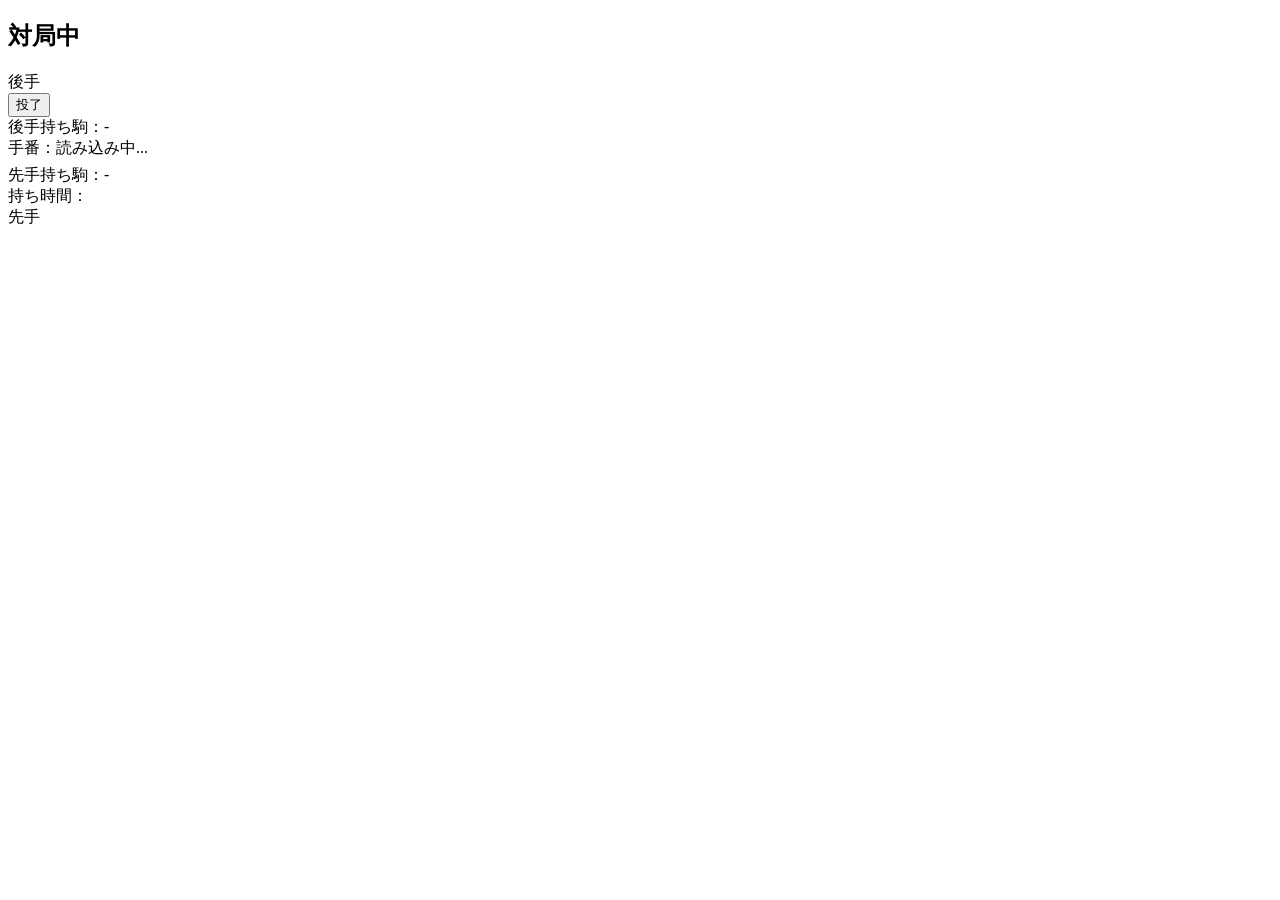
==== src/main/resources/templates/game.html @ 8cab17a1 "feat(websocket) change websocket logic and change game layout" ====
<!DOCTYPE html>
<html xmlns:th="http://www.thymeleaf.org">
<head>
    <meta charset="UTF-8">
    <meta name="viewport" content="width=device-width, initial-scale=1.0">
    <title th:text="#{header.game_title}">将棋対局</title>
    <link rel="stylesheet" href="/css/game.css"/>
    <script src="/js/game.js" defer></script>
</head>

<body>
    
<div class="game-screen">
    <h2 th:text="#{game.title}">対局中</h2>

    <!-- 操作ボタン -->
    <div class="top-buttons">
        <div th:text="#{game.order_second}" class="gote">後手</div>

        <form th:action="@{/review}" method="get" style="margin: 0;">
            <button id="surrender" th:text="#{game.surrender}" type="submit">投了</button>
        </form>
    </div>

    <!-- 持ち駒（後手） -->
    <div id="gote-hand" th:attr="data-player-id=${goteId}" class="captured-pieces gote-hand">
        後手持ち駒：-
    </div>

    <!-- 手番表示 -->
    <div id="turn-indicator" class="turn-indicator">
        手番：読み込み中...
    </div>

    <!-- 将棋盤 -->
    <div class="board" id="shogiBoard">
        <table id="shogi-board" class="board-table">
            <tbody>
                <tr th:each="y : ${#numbers.sequence(0,8)}">
                    <td th:each="x : ${#numbers.sequence(0,8)}"
                        th:attr="id=${'cell-' + x + '-' + y}"
                        class="board-cell">
                    </td>
                </tr>
            </tbody>    
        </table>
    </div>

    <!-- 持ち駒（先手） -->
    <div id="sente-hand" th:attr="data-player-id=${senteId}" class="captured-pieces sente-hand">
        先手持ち駒：-
    </div>

    <!-- 下部情報 -->
    <div class="bottom-info">
        <div th:text="#{game.timelimit_left}" class="time-limit">持ち時間：</div>
        <div th:text="#{game.order_first}" class="sente">先手</div>
    </div>
</div>

</body>
</html>
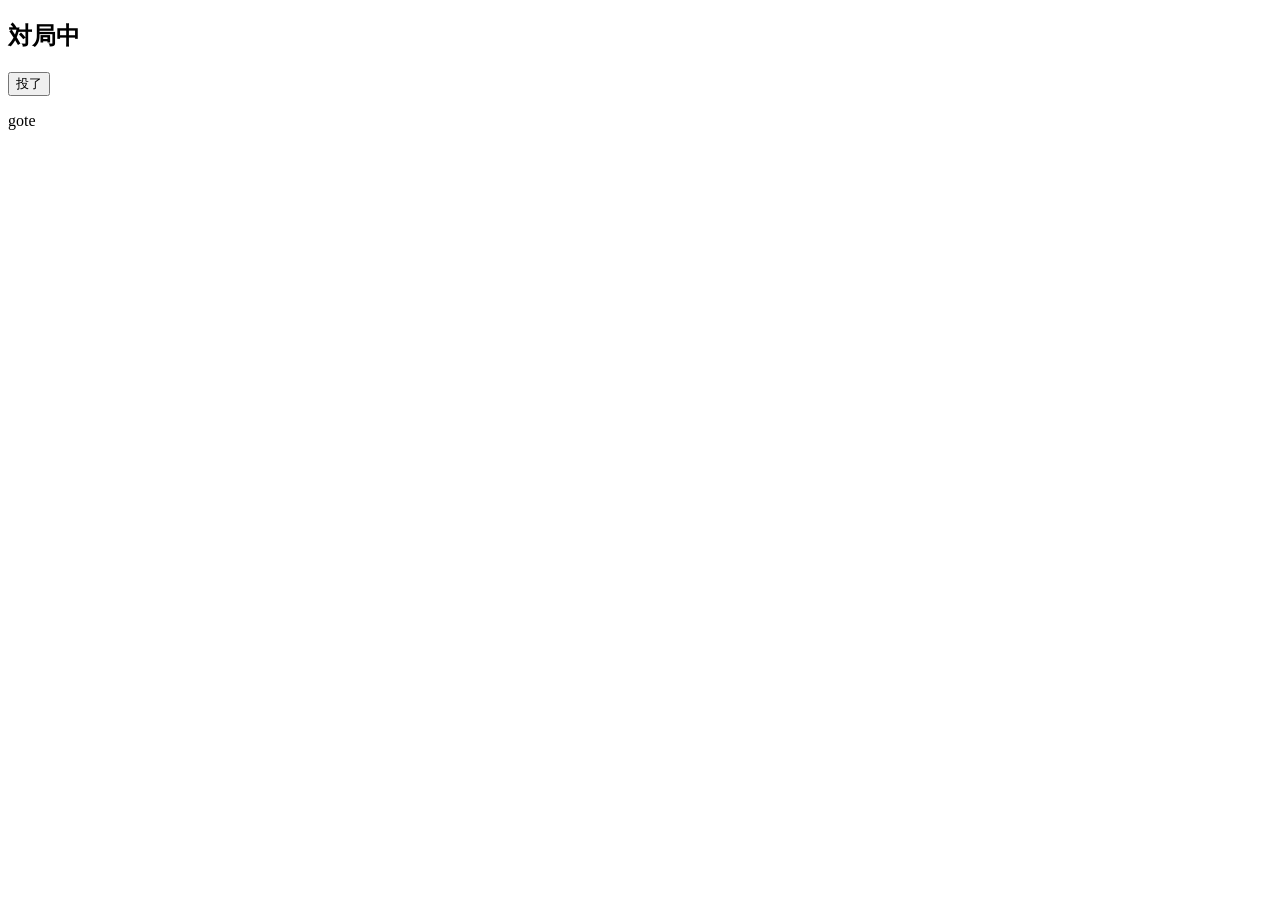
==== commit a641c6dd: "feat(ui) add game.html layout" ====
--- a/src/main/resources/templates/game.html
+++ b/src/main/resources/templates/game.html
@@ -15,46 +15,44 @@
 
     <!-- 操作ボタン -->
     <div class="top-buttons">
-        <div th:text="#{game.order_second}" class="gote">後手</div>
-
-        <form th:action="@{/review}" method="get" style="margin: 0;">
+        <form th:action="@{/review}" method="get">
             <button id="surrender" th:text="#{game.surrender}" type="submit">投了</button>
         </form>
     </div>
 
-    <!-- 持ち駒（後手） -->
-    <div id="gote-hand" th:attr="data-player-id=${goteId}" class="captured-pieces gote-hand">
-        後手持ち駒：-
-    </div>
+    <div id="game-layout">
+        <!-- 持ち駒（後手） -->
 
-    <!-- 手番表示 -->
-    <div id="turn-indicator" class="turn-indicator">
-        手番：読み込み中...
-    </div>
+        <div class="gote-time-limit">
+            <p class="debug">gote</p>
+        </div>
+        
+        <div id="gote-hand" th:attr="data-player-id=${goteId}" class="captured-pieces gote-hand">
+        </div>
+        <!-- 将棋盤 -->
+        <div id="shogi-board" class="board">
+            <table class="board-table">
+                <tbody>
+                    <tr th:each="y : ${#numbers.sequence(0,8)}">
+                        <td th:each="x : ${#numbers.sequence(0,8)}"
+                            th:attr="id=${'cell-' + x + '-' + y}"
+                            class="board-cell">
+                        </td>
+                    </tr>
+                </tbody>    
+            </table>
+        </div>
 
-    <!-- 将棋盤 -->
-    <div class="board" id="shogiBoard">
-        <table id="shogi-board" class="board-table">
-            <tbody>
-                <tr th:each="y : ${#numbers.sequence(0,8)}">
-                    <td th:each="x : ${#numbers.sequence(0,8)}"
-                        th:attr="id=${'cell-' + x + '-' + y}"
-                        class="board-cell">
-                    </td>
-                </tr>
-            </tbody>    
-        </table>
-    </div>
+        <!-- 持ち駒（先手） -->
+        <div id="sente-hand" th:attr="data-player-id=${senteId}" class="captured-pieces sente-hand">
+            
+        </div>
 
-    <!-- 持ち駒（先手） -->
-    <div id="sente-hand" th:attr="data-player-id=${senteId}" class="captured-pieces sente-hand">
-        先手持ち駒：-
-    </div>
+        
+        <div class="sente-time-limit">
 
-    <!-- 下部情報 -->
-    <div class="bottom-info">
-        <div th:text="#{game.timelimit_left}" class="time-limit">持ち時間：</div>
-        <div th:text="#{game.order_first}" class="sente">先手</div>
+        </div>
+
     </div>
 </div>
 
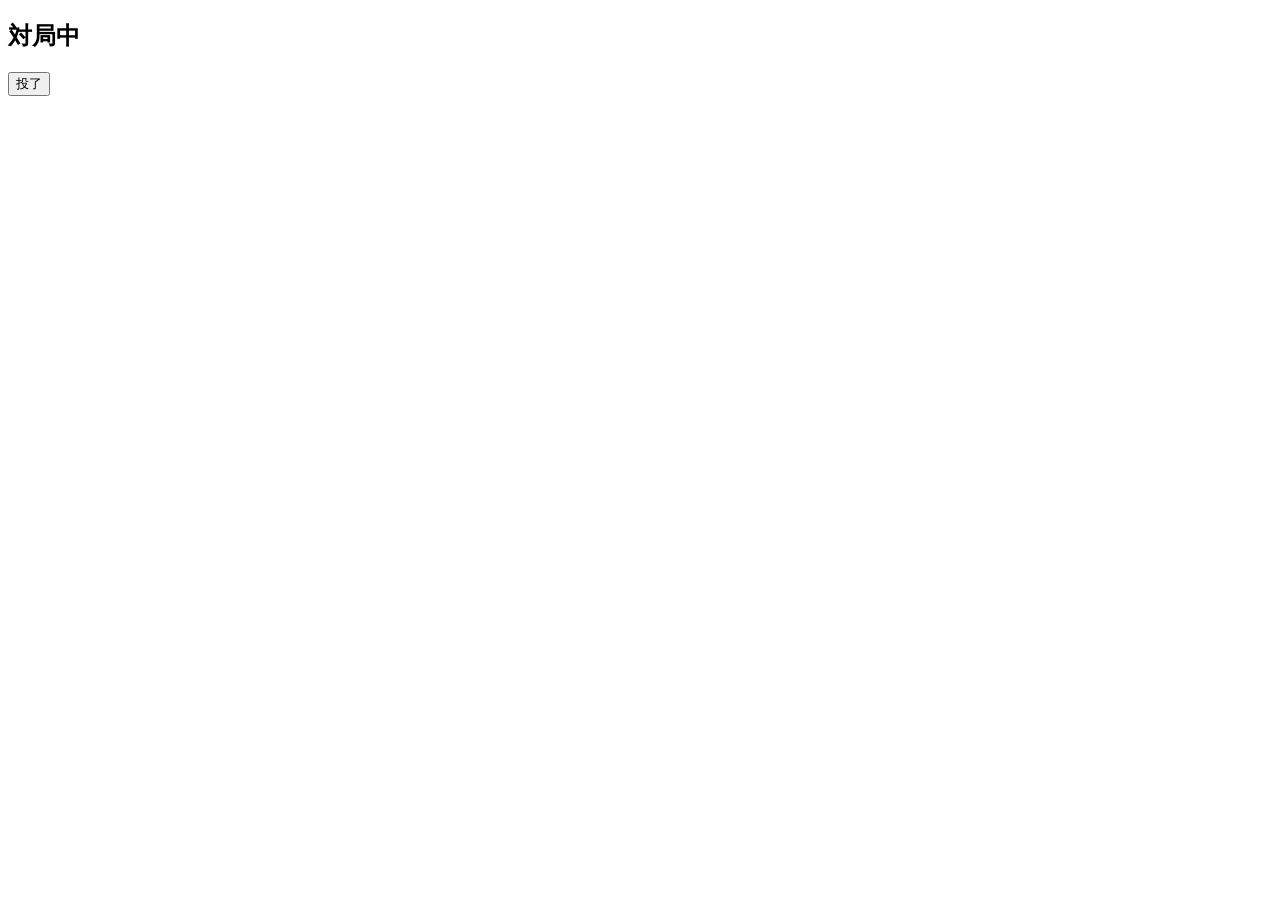
==== commit 1205040c: "feat(ui) modify game.html layout" ====
--- a/src/main/resources/templates/game.html
+++ b/src/main/resources/templates/game.html
@@ -23,12 +23,19 @@
     <div id="game-layout">
         <!-- 持ち駒（後手） -->
 
-        <div class="gote-time-limit">
-            <p class="debug">gote</p>
+        <div class="gote-field">
+            <div class="gote-time-limit">
+            </div>
+            
+            <div class="captured-pieces gote-hand">
+                <div th:each="i : ${#numbers.sequence(1,7)}"
+                    th:attr="id=${'capturedCell-' + goteId + '-' + i}"
+                    class="captured-cell">
+                </div>
+            </div>
         </div>
         
-        <div id="gote-hand" th:attr="data-player-id=${goteId}" class="captured-pieces gote-hand">
-        </div>
+
         <!-- 将棋盤 -->
         <div id="shogi-board" class="board">
             <table class="board-table">
@@ -44,14 +51,19 @@
         </div>
 
         <!-- 持ち駒（先手） -->
-        <div id="sente-hand" th:attr="data-player-id=${senteId}" class="captured-pieces sente-hand">
-            
+        <div class="sente-field">
+            <div class="captured-pieces sente-hand">
+                <div th:each="i : ${#numbers.sequence(1,7)}"
+                    th:attr="id=${'capturedCell-' + senteId + '-' + i}"
+                    class="captured-cell">
+                </div>
+            </div>
+
+            <div class="sente-time-limit">
+
+            </div>
         </div>
-
         
-        <div class="sente-time-limit">
-
-        </div>
 
     </div>
 </div>
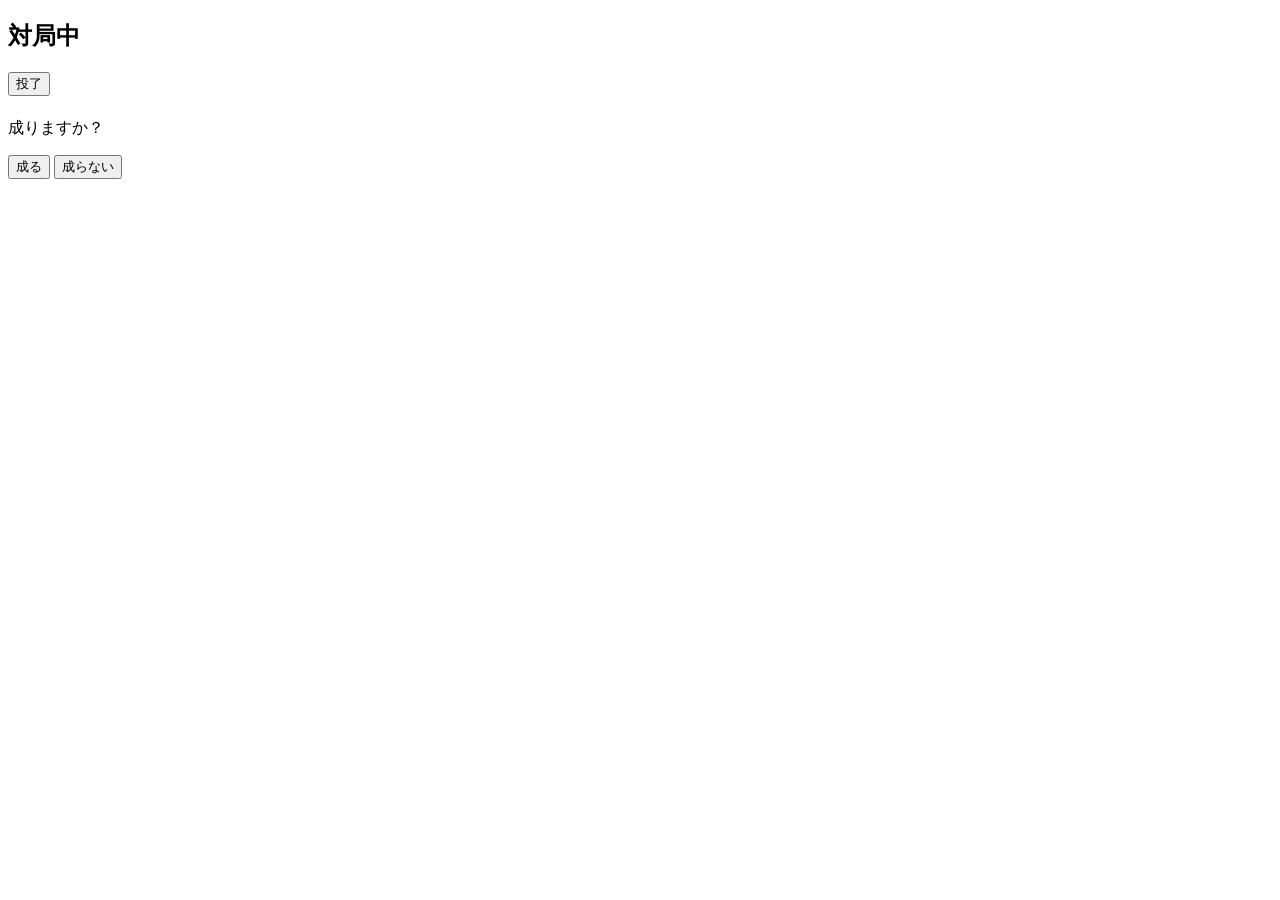
==== commit d64830f8: "feat(ui) add isPromotion popup" ====
--- a/src/main/resources/templates/game.html
+++ b/src/main/resources/templates/game.html
@@ -5,7 +5,7 @@
     <meta name="viewport" content="width=device-width, initial-scale=1.0">
     <title th:text="#{header.game_title}">将棋対局</title>
     <link rel="stylesheet" href="/css/game.css"/>
-    <script src="/js/game.js" defer></script>
+    <script type="module" src="/js/game/game.js" defer></script>
 </head>
 
 <body>
@@ -28,7 +28,7 @@
             </div>
             
             <div class="captured-pieces gote-hand">
-                <div th:each="i : ${#numbers.sequence(1,7)}"
+                <div th:each="i : ${#numbers.sequence(7, 1, -1)}"
                     th:attr="id=${'capturedCell-' + goteId + '-' + i}"
                     class="captured-cell">
                 </div>
@@ -48,6 +48,12 @@
                     </tr>
                 </tbody>    
             </table>
+        </div>
+
+        <div id="promote-popup" class="popup hidden">
+            <p>成りますか？</p>
+            <button id="promote-yes">成る</button>
+            <button id="promote-no">成らない</button>
         </div>
 
         <!-- 持ち駒（先手） -->
